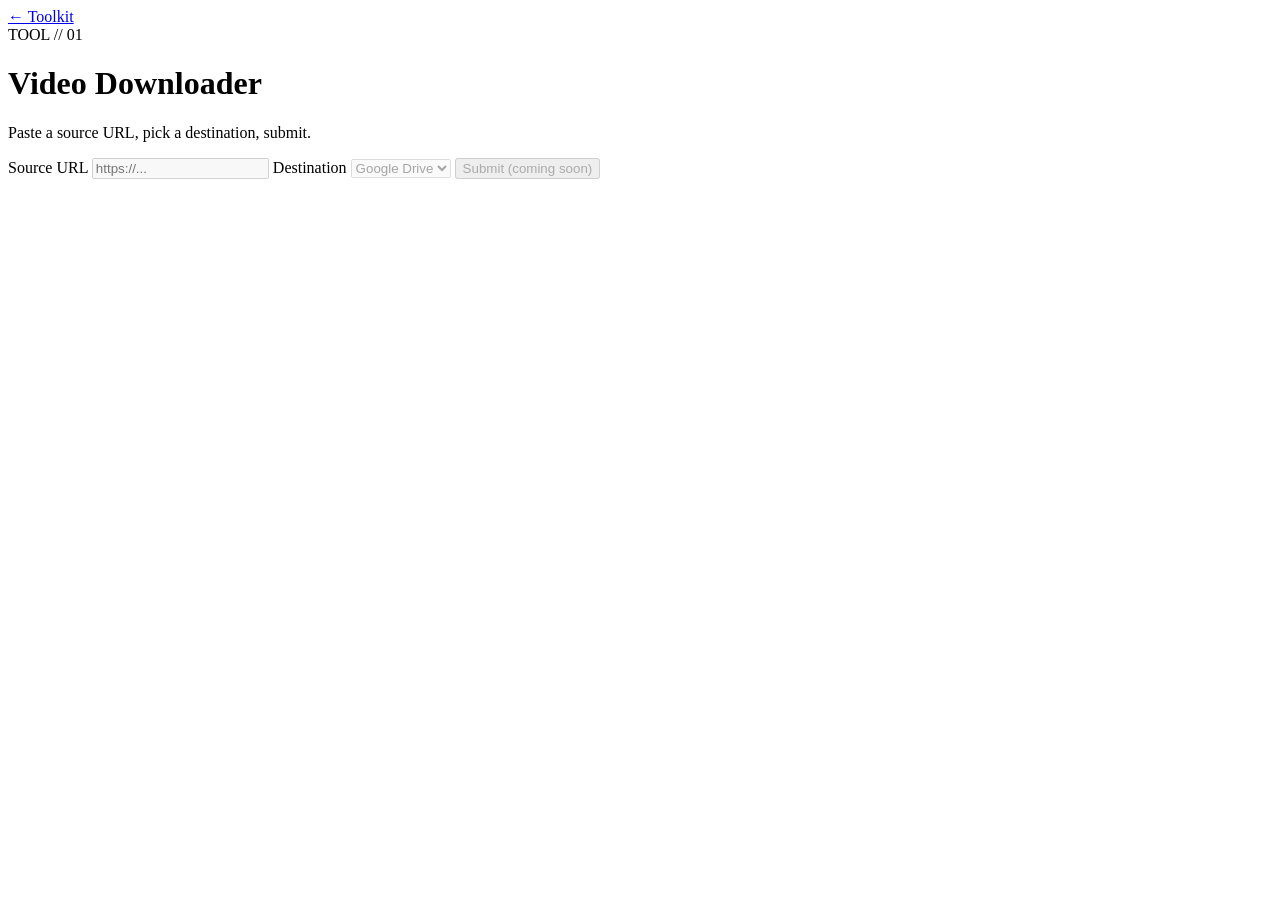
==== static/video_downloader.html @ 1000224e "Initial commit: FastAPI app shell, tool grid, video downloader layout" ====
<!doctype html>
<html lang="en">
<head>
  <meta charset="utf-8">
  <meta name="viewport" content="width=device-width, initial-scale=1">
  <title>Video Downloader — Multi-Tool</title>
  <link rel="preconnect" href="https://fonts.googleapis.com">
  <link rel="preconnect" href="https://fonts.gstatic.com" crossorigin>
  <link href="https://fonts.googleapis.com/css2?family=IBM+Plex+Mono:wght@500;600&family=Inter:wght@400;500;600;700&display=swap" rel="stylesheet">
  <link rel="stylesheet" href="/assets/style.css">
</head>
<body>
  <div class="page">
    <a class="back-link" href="/">&larr; Toolkit</a>

    <header class="page-header">
      <span class="eyebrow">TOOL // 01</span>
      <h1>Video Downloader</h1>
      <p class="subtitle">Paste a source URL, pick a destination, submit.</p>
    </header>

    <main class="tool-layout">
      <form class="tool-form">
        <label for="url">Source URL</label>
        <input id="url" name="url" type="url" placeholder="https://..." disabled>

        <label for="destination">Destination</label>
        <select id="destination" disabled>
          <option>Google Drive</option>
          <option>Mega.nz</option>
          <option>Yandex Disk</option>
        </select>

        <button type="submit" disabled>Submit (coming soon)</button>
      </form>
    </main>
  </div>
</body>
</html>
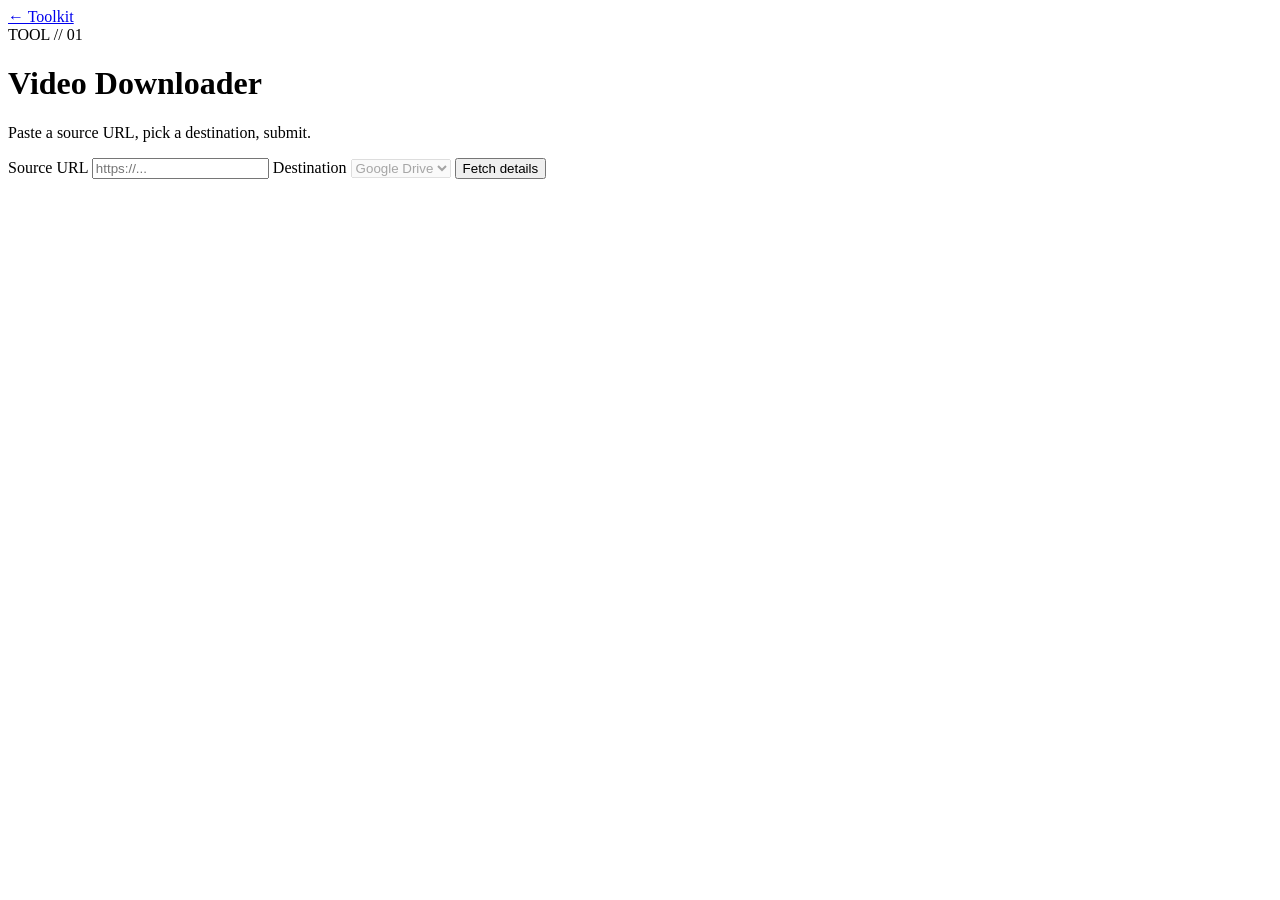
==== commit b0c08805: "Add video info lookup (title, duration, quality, size)" ====
--- a/static/video_downloader.html
+++ b/static/video_downloader.html
@@ -20,9 +20,9 @@
     </header>
 
     <main class="tool-layout">
-      <form class="tool-form">
+      <form class="tool-form" id="info-form">
         <label for="url">Source URL</label>
-        <input id="url" name="url" type="url" placeholder="https://..." disabled>
+        <input id="url" name="url" type="url" placeholder="https://..." required>
 
         <label for="destination">Destination</label>
         <select id="destination" disabled>
@@ -31,9 +31,28 @@
           <option>Yandex Disk</option>
         </select>
 
-        <button type="submit" disabled>Submit (coming soon)</button>
+        <button type="submit" id="fetch-btn">Fetch details</button>
       </form>
+
+      <p class="error" id="error" hidden></p>
+
+      <section class="video-result" id="result" hidden>
+        <div class="video-summary">
+          <img id="thumb" class="thumb" alt="">
+          <div>
+            <h2 id="video-title"></h2>
+            <p class="meta" id="video-meta"></p>
+          </div>
+        </div>
+        <table class="formats-table">
+          <thead>
+            <tr><th>Resolution</th><th>Format</th><th>Audio</th><th>Size</th></tr>
+          </thead>
+          <tbody id="formats-body"></tbody>
+        </table>
+      </section>
     </main>
   </div>
+  <script src="/assets/app.js"></script>
 </body>
 </html>
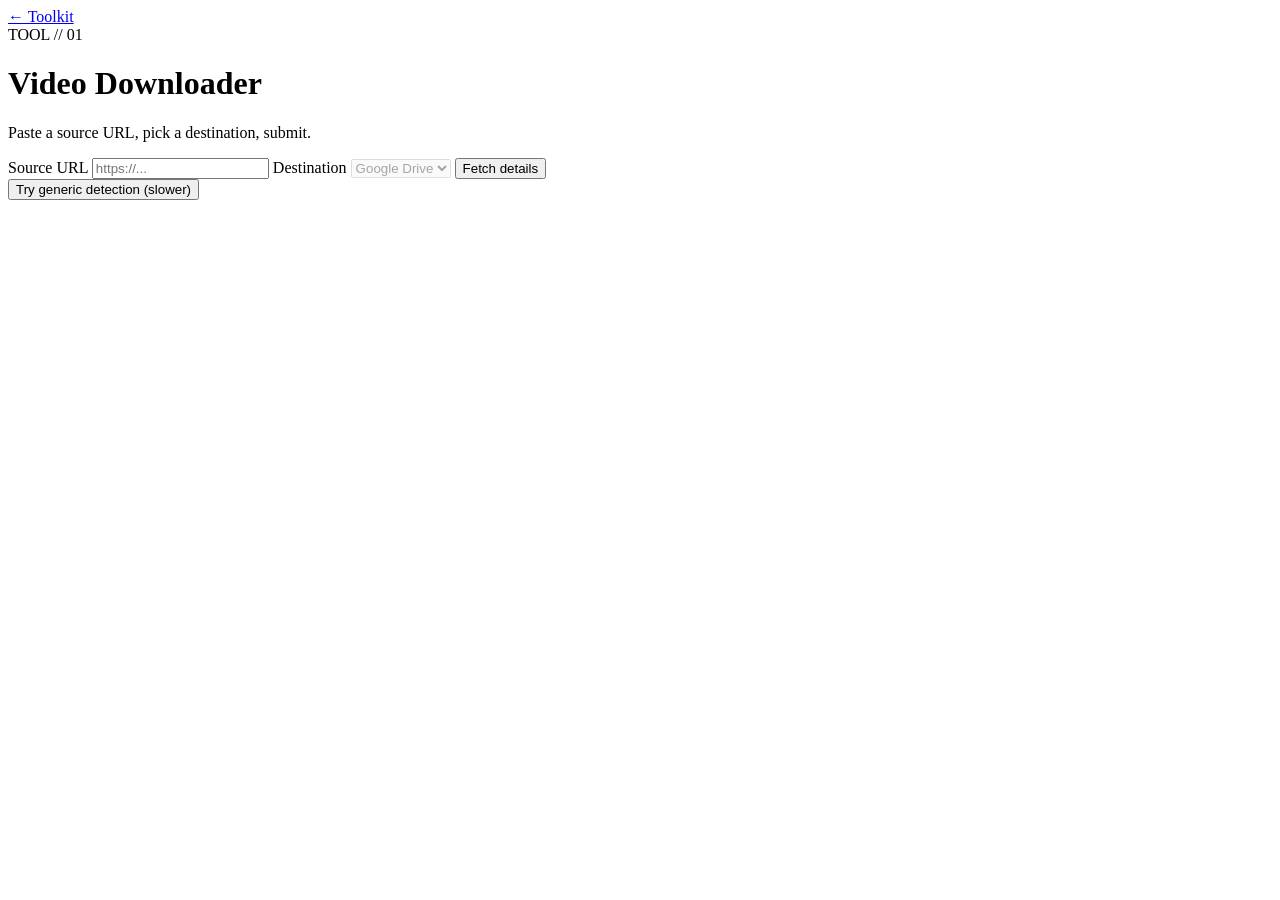
==== commit 036b9983: "." ====
--- a/static/video_downloader.html
+++ b/static/video_downloader.html
@@ -35,6 +35,7 @@
       </form>
 
       <p class="error" id="error" hidden></p>
+      <button class="secondary-btn" id="detect-btn">Try generic detection (slower)</button>
 
       <section class="video-result" id="result" hidden>
         <div class="video-summary">
@@ -44,14 +45,31 @@
             <p class="meta" id="video-meta"></p>
           </div>
         </div>
+        <h3 class="section-label">Video qualities</h3>
         <table class="formats-table">
           <thead>
-            <tr><th>Resolution</th><th>Format</th><th>Audio</th><th>Size</th></tr>
+            <tr><th>Resolution</th><th>Format</th><th>Audio</th><th>Total size</th></tr>
           </thead>
           <tbody id="formats-body"></tbody>
         </table>
       </section>
     </main>
+    <!-- Interactive Turnstile Modal -->
+      <div id="turnstile-modal" class="modal-overlay" hidden>
+        <div class="modal-card">
+          <div class="modal-header">
+            <h3>🔐 Security Verification Required</h3>
+            <span class="modal-subtitle">Click the Cloudflare checkbox below to pass verification.</span>
+          </div>
+          <div class="modal-body">
+            <div class="canvas-wrapper">
+              <img id="stream-canvas" alt="Browser Stream" src="">
+              <div id="canvas-loader" class="canvas-loader" hidden>Processing click...</div>
+            </div>
+          </div>
+        </div>
+      </div>
+    </main>
   </div>
   <script src="/assets/app.js"></script>
 </body>
